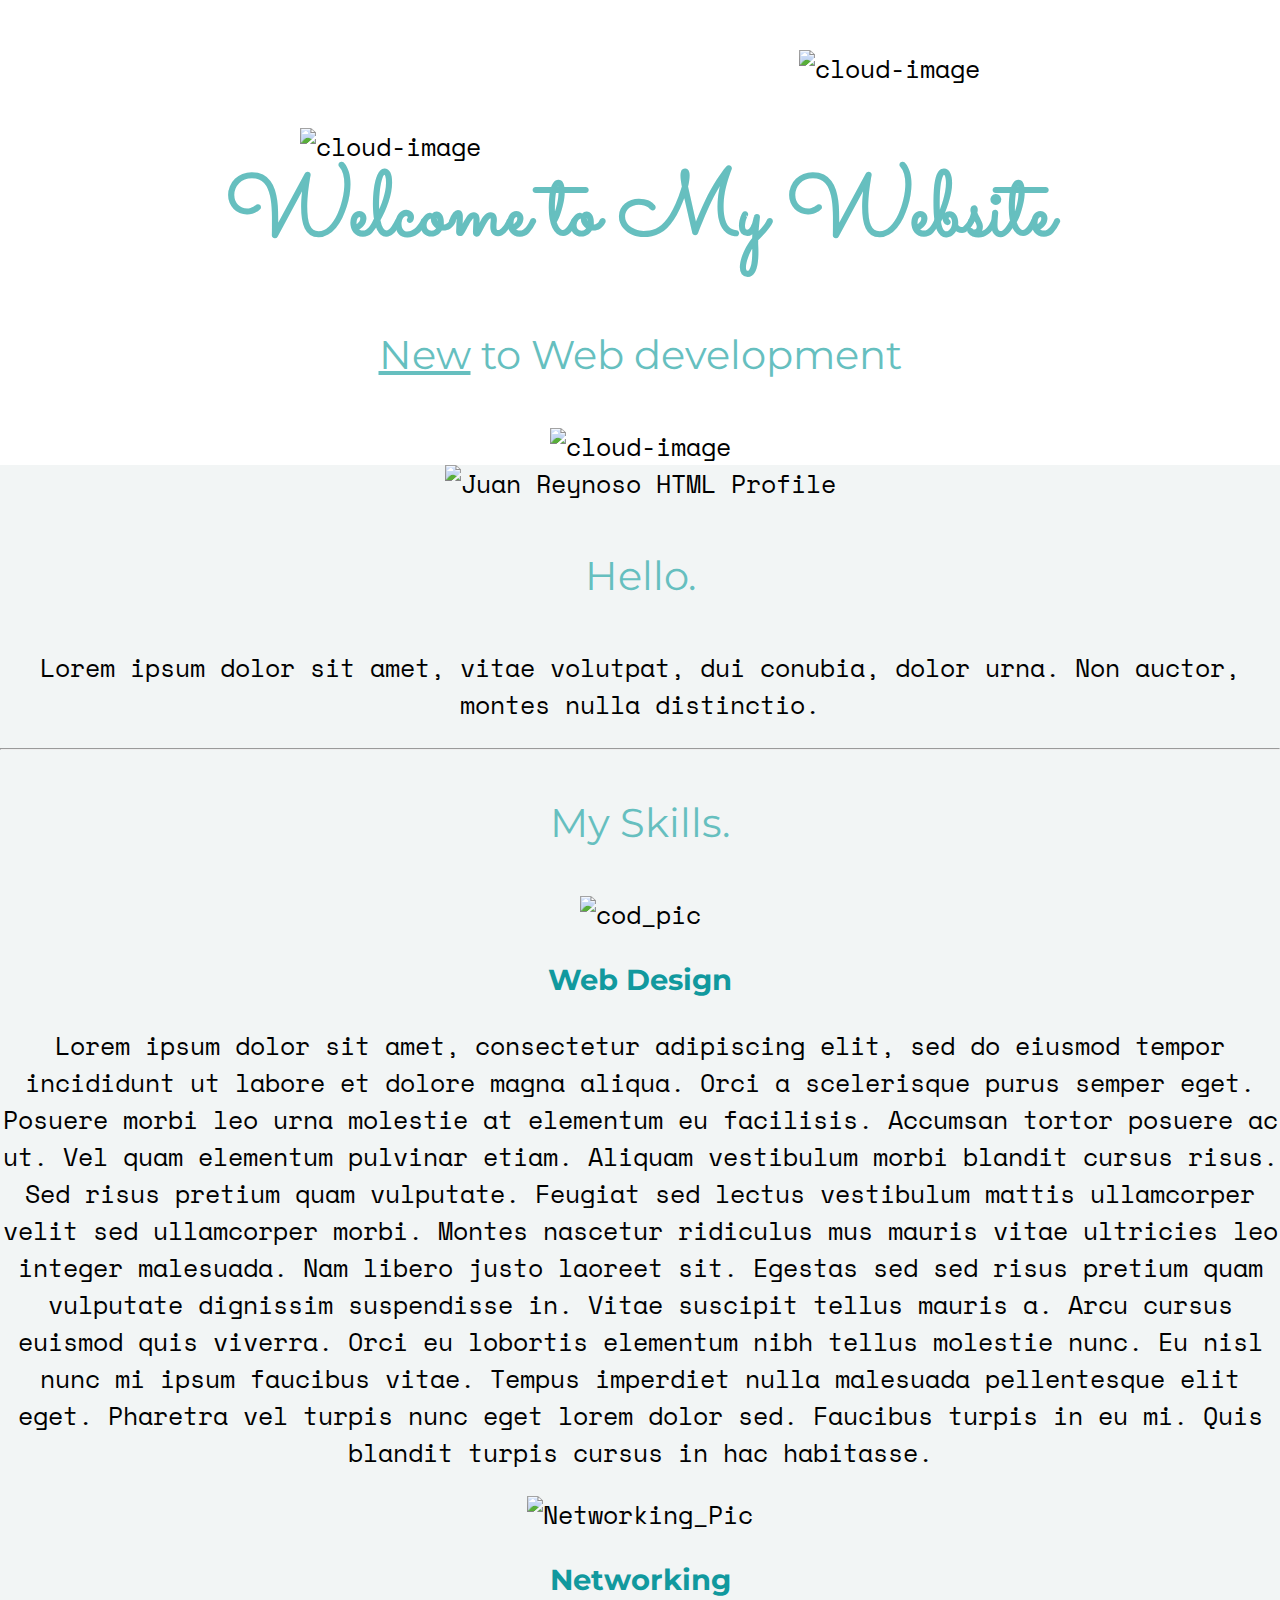
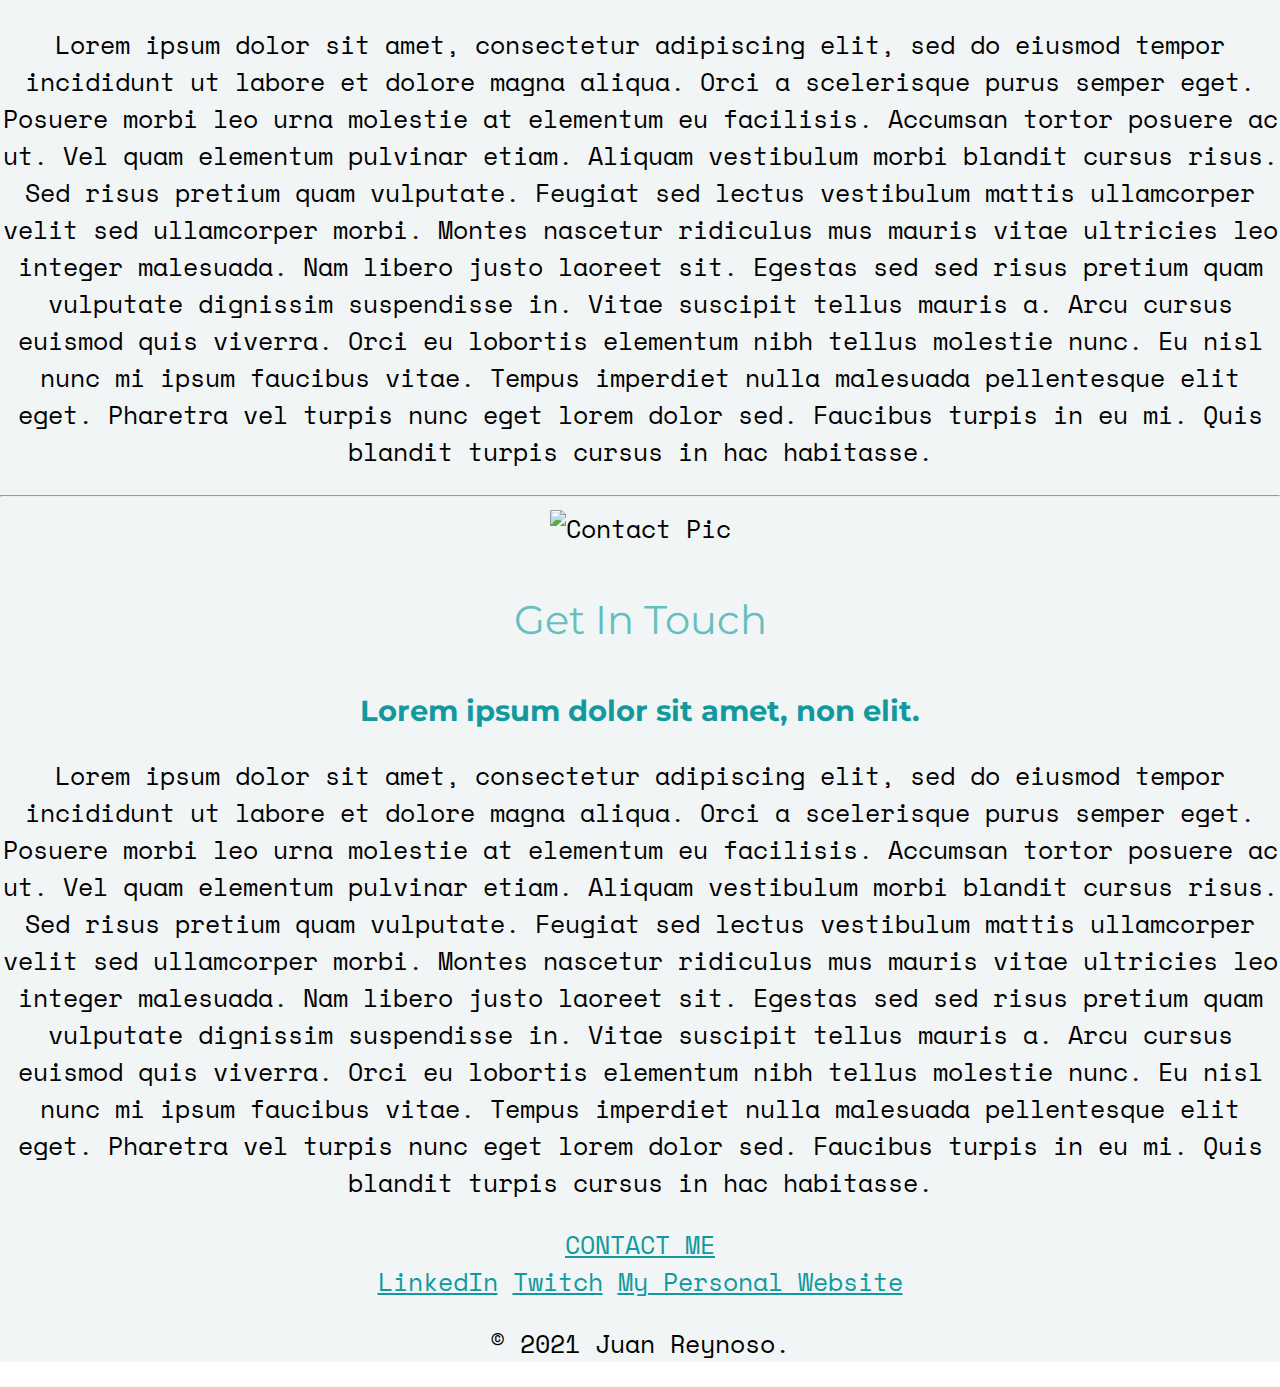
==== Udemy/Complete_2021_Web_Dev_Bootcamp/CSS - My Site/index.html @ 139c1a7d "updated code" ====
<!DOCTYPE html>
<html lang="en">
<head>
    <meta charset="UTF-8">

    <meta http-equiv="X-UA-Compatible" content="IE=edge">

    <meta name="viewport" content="width=device-width, initial-scale=1.0">

    <title>Juans Website</title>

    <link rel="stylesheet" href="/Udemy/Complete_2021_Web_Dev_Bootcamp/CSS - My Site/CSS/styles.css">

    <link rel="icon" href="/Udemy/Complete_2021_Web_Dev_Bootcamp/CSS - My Site/favicon.ico">

    <link href="https://fonts.googleapis.com/css2?family=Montserrat&family=Sacramento&family=Space+Mono&display=swap" rel="stylesheet">


</head>
<body>
    <div class="top-container">
        <!--Following tags are nested inside <div class="top-container">-->
        <img class="top-cloud" src="images/cloud.png" alt="cloud-image">
        <h1>Welcome to My Website</h1>
        <h2><span class  ="span1">New</span> to Web development</h2>
        <img class="bottom-cloud" src="images/cloud.png" alt="cloud-image">
        <img src="images/mountain.png" alt="cloud-image">
    </div>

    <div class="middle-container">
        <div class="profile">
          <img width="200" src="https://live.staticflickr.com/65535/51539789781_a03d1393fe_w.jpg" height="200" alt="Juan Reynoso HTML Profile">
          <h2>Hello.</h2>
          <p>Lorem ipsum dolor sit amet, vitae volutpat, dui conubia, dolor urna. Non auctor, montes nulla distinctio.</p>
        </div>
        <hr>
        <div class="skills">
          <h2>My Skills.</h2>
          <div class="skill-row">
            <img class="" src="https://cdn-icons-png.flaticon.com/512/5741/5741383.png" alt="cod_pic">
            <h3>Web Design</h3>
            <p>Lorem ipsum dolor sit amet, consectetur adipiscing elit, sed do eiusmod tempor incididunt ut labore et dolore magna aliqua. Orci a scelerisque purus semper eget. Posuere morbi leo urna molestie at elementum eu facilisis. Accumsan tortor posuere ac ut. Vel quam elementum pulvinar etiam. Aliquam vestibulum morbi blandit cursus risus. Sed risus pretium quam vulputate. Feugiat sed lectus vestibulum mattis ullamcorper velit sed ullamcorper morbi. Montes nascetur ridiculus mus mauris vitae ultricies leo integer malesuada. Nam libero justo laoreet sit. Egestas sed sed risus pretium quam vulputate dignissim suspendisse in. Vitae suscipit tellus mauris a. Arcu cursus euismod quis viverra. Orci eu lobortis elementum nibh tellus molestie nunc. Eu nisl nunc mi ipsum faucibus vitae. Tempus imperdiet nulla malesuada pellentesque elit eget. Pharetra vel turpis nunc eget lorem dolor sed. Faucibus turpis in eu mi. Quis blandit turpis cursus in hac habitasse.</p>
          </div>
          <div class="skill-row">
            <img class="" src="https://cdn-icons-png.flaticon.com/512/875/875075.png" width="400" height="267" alt="Networking_Pic">
            <h3>Networking</h3>
            <p>Lorem ipsum dolor sit amet, consectetur adipiscing elit, sed do eiusmod tempor incididunt ut labore et dolore magna aliqua. Orci a scelerisque purus semper eget. Posuere morbi leo urna molestie at elementum eu facilisis. Accumsan tortor posuere ac ut. Vel quam elementum pulvinar etiam. Aliquam vestibulum morbi blandit cursus risus. Sed risus pretium quam vulputate. Feugiat sed lectus vestibulum mattis ullamcorper velit sed ullamcorper morbi. Montes nascetur ridiculus mus mauris vitae ultricies leo integer malesuada. Nam libero justo laoreet sit. Egestas sed sed risus pretium quam vulputate dignissim suspendisse in. Vitae suscipit tellus mauris a. Arcu cursus euismod quis viverra. Orci eu lobortis elementum nibh tellus molestie nunc. Eu nisl nunc mi ipsum faucibus vitae. Tempus imperdiet nulla malesuada pellentesque elit eget. Pharetra vel turpis nunc eget lorem dolor sed. Faucibus turpis in eu mi. Quis blandit turpis cursus in hac habitasse.</p>
          </div>
        </div>
        <hr>
        <div class="contact-me">
          <img class="" src="https://media.giphy.com/media/iz30qSwSKKCnC/giphy.gif" width="350" height="300" alt="Contact Pic">
          <h2>Get In Touch</h2>
          <h3>Lorem ipsum dolor sit amet, non elit.</h3>
          <p>Lorem ipsum dolor sit amet, consectetur adipiscing elit, sed do eiusmod tempor incididunt ut labore et dolore magna aliqua. Orci a scelerisque purus semper eget. Posuere morbi leo urna molestie at elementum eu facilisis. Accumsan tortor posuere ac ut. Vel quam elementum pulvinar etiam. Aliquam vestibulum morbi blandit cursus risus. Sed risus pretium quam vulputate. Feugiat sed lectus vestibulum mattis ullamcorper velit sed ullamcorper morbi. Montes nascetur ridiculus mus mauris vitae ultricies leo integer malesuada. Nam libero justo laoreet sit. Egestas sed sed risus pretium quam vulputate dignissim suspendisse in. Vitae suscipit tellus mauris a. Arcu cursus euismod quis viverra. Orci eu lobortis elementum nibh tellus molestie nunc. Eu nisl nunc mi ipsum faucibus vitae. Tempus imperdiet nulla malesuada pellentesque elit eget. Pharetra vel turpis nunc eget lorem dolor sed. Faucibus turpis in eu mi. Quis blandit turpis cursus in hac habitasse.</p>
          <a class="btn" href="jgreynoso911@gmail.com">CONTACT ME</a>
        </div>
      </div>
      
      
      <div class="bottom-container">
        <a class="footer-link" href="https://www.linkedin.com/in/juan-reynoso-428535205/">LinkedIn</a>
        <a class="footer-link" href="https://www.twitch.tv/rdhulk">Twitch</a>
        <a class="footer-link" href="https://juanatatime.com/">My Personal Website</a>
        <p>© 2021 Juan Reynoso.</p>
      </div>
      

</body>
</html>
---- Udemy/Complete_2021_Web_Dev_Bootcamp/CSS - My Site/CSS/styles.css ----
.top-container {
    background-color: white;
    /*   margin: 0px;   */
    position: relative;
    /***padding-top: 100px;*** pushes everything down***/
    padding-top: 100px;
}


body {
    font-size: 25px;
    margin: 0;
    text-align: center;
    font-family: 'Space Mono', monospace;
    
}

h1 {
    font-size: 5.625rem;
    /* 50px is top, 1st auto is right, 0 is bottom, and 2nd auto is left and auto keeps it centered*/
    margin: 50px auto 0 auto;
    font-family: 'Sacramento', cursive;
    /*   width: 25%;   */
    /* Using margin: so h1 is centered automatically inside the body, even if width is changed. */
    /*   margin:  0 auto 0 auto;   */
    color: #66BFBF;
}

h2 {
    font-family: 'Montserrat', sans-serif;
    font-size: 2.5rem;
    color: #66BFBF;
    font-weight: normal;
    line-height: 2;
}

h3 {
    font-family: 'Montserrat', sans-serif;
    color: #11999E
}

div {
    background-color: #f2f5f5;
}

.middle-container {

}

.bottom-container {

}

.span1 {
    text-decoration: underline;
}

.top-cloud {
    position: absolute;
    right: 300px;
    top: 50px;

}

.bottom-cloud {
    position: absolute;
    left: 300px;
    bottom: 300px;
}

a {
    color: #11999E
}
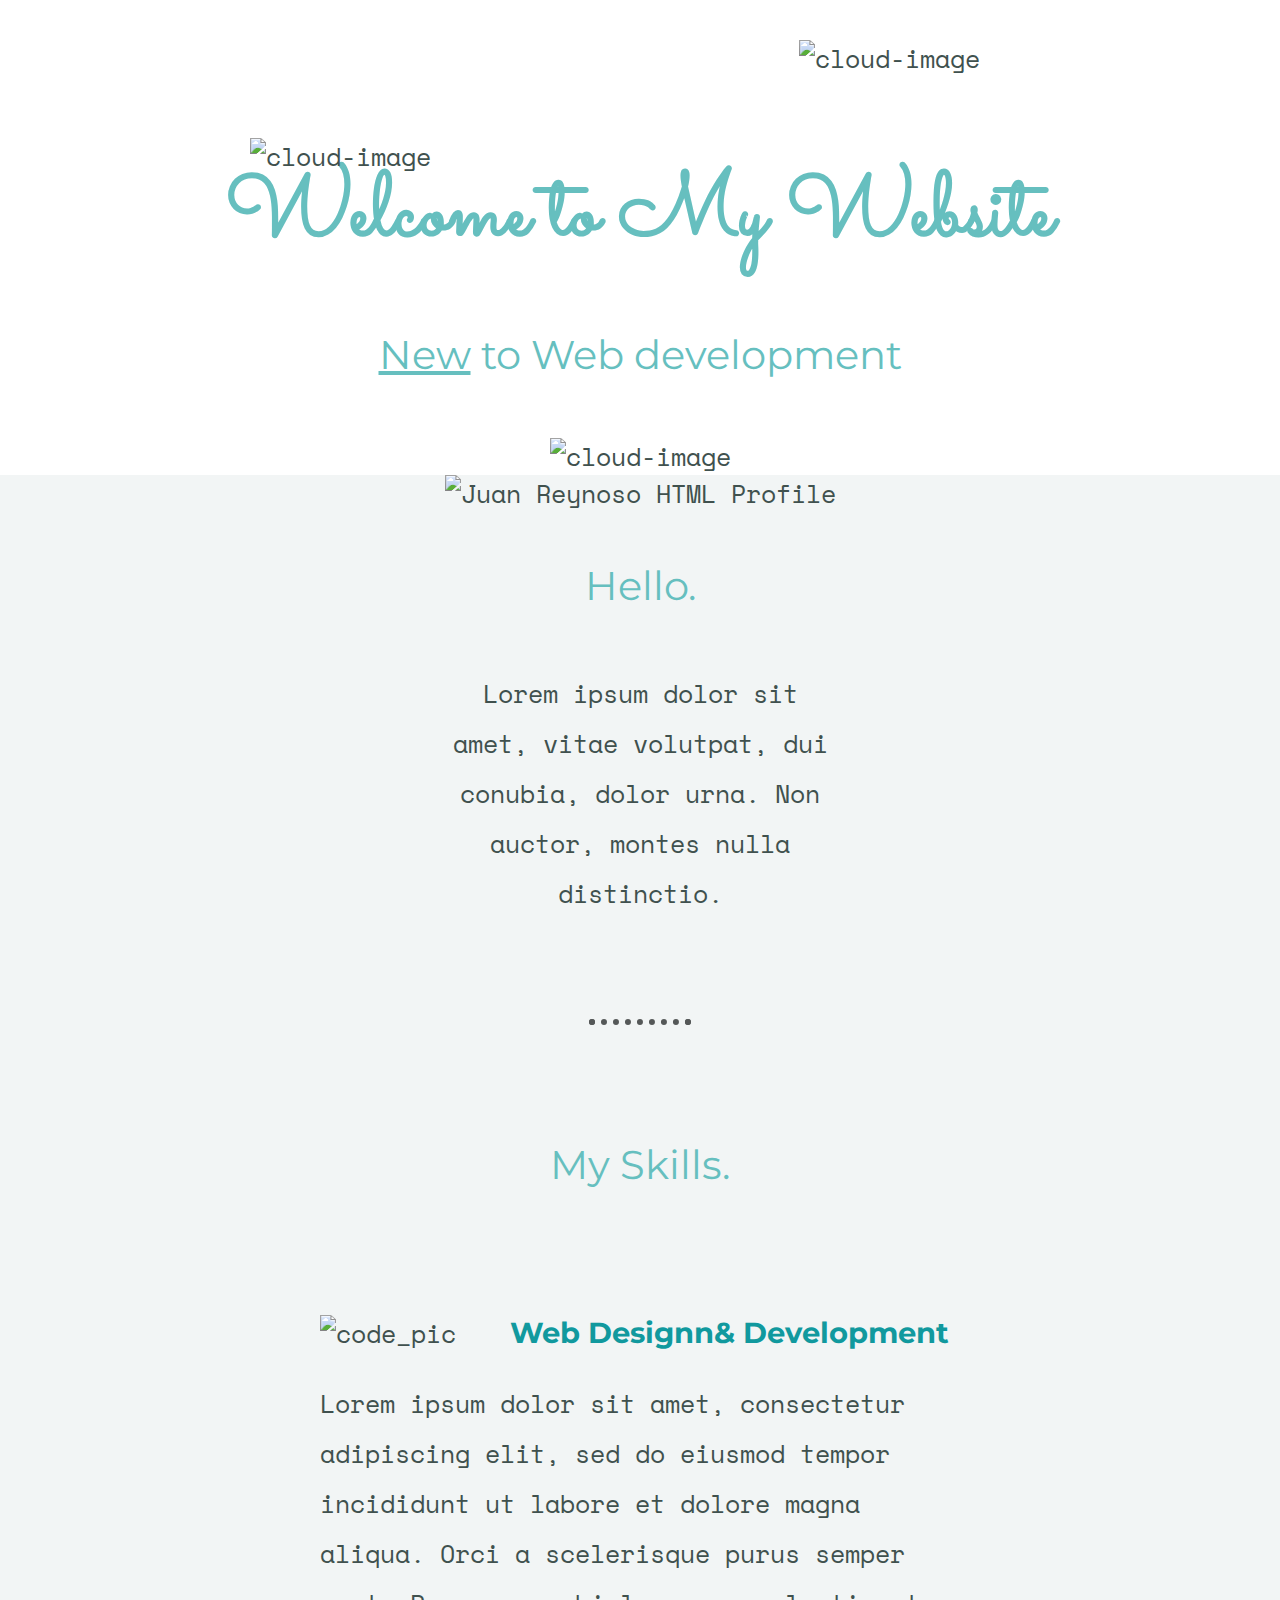
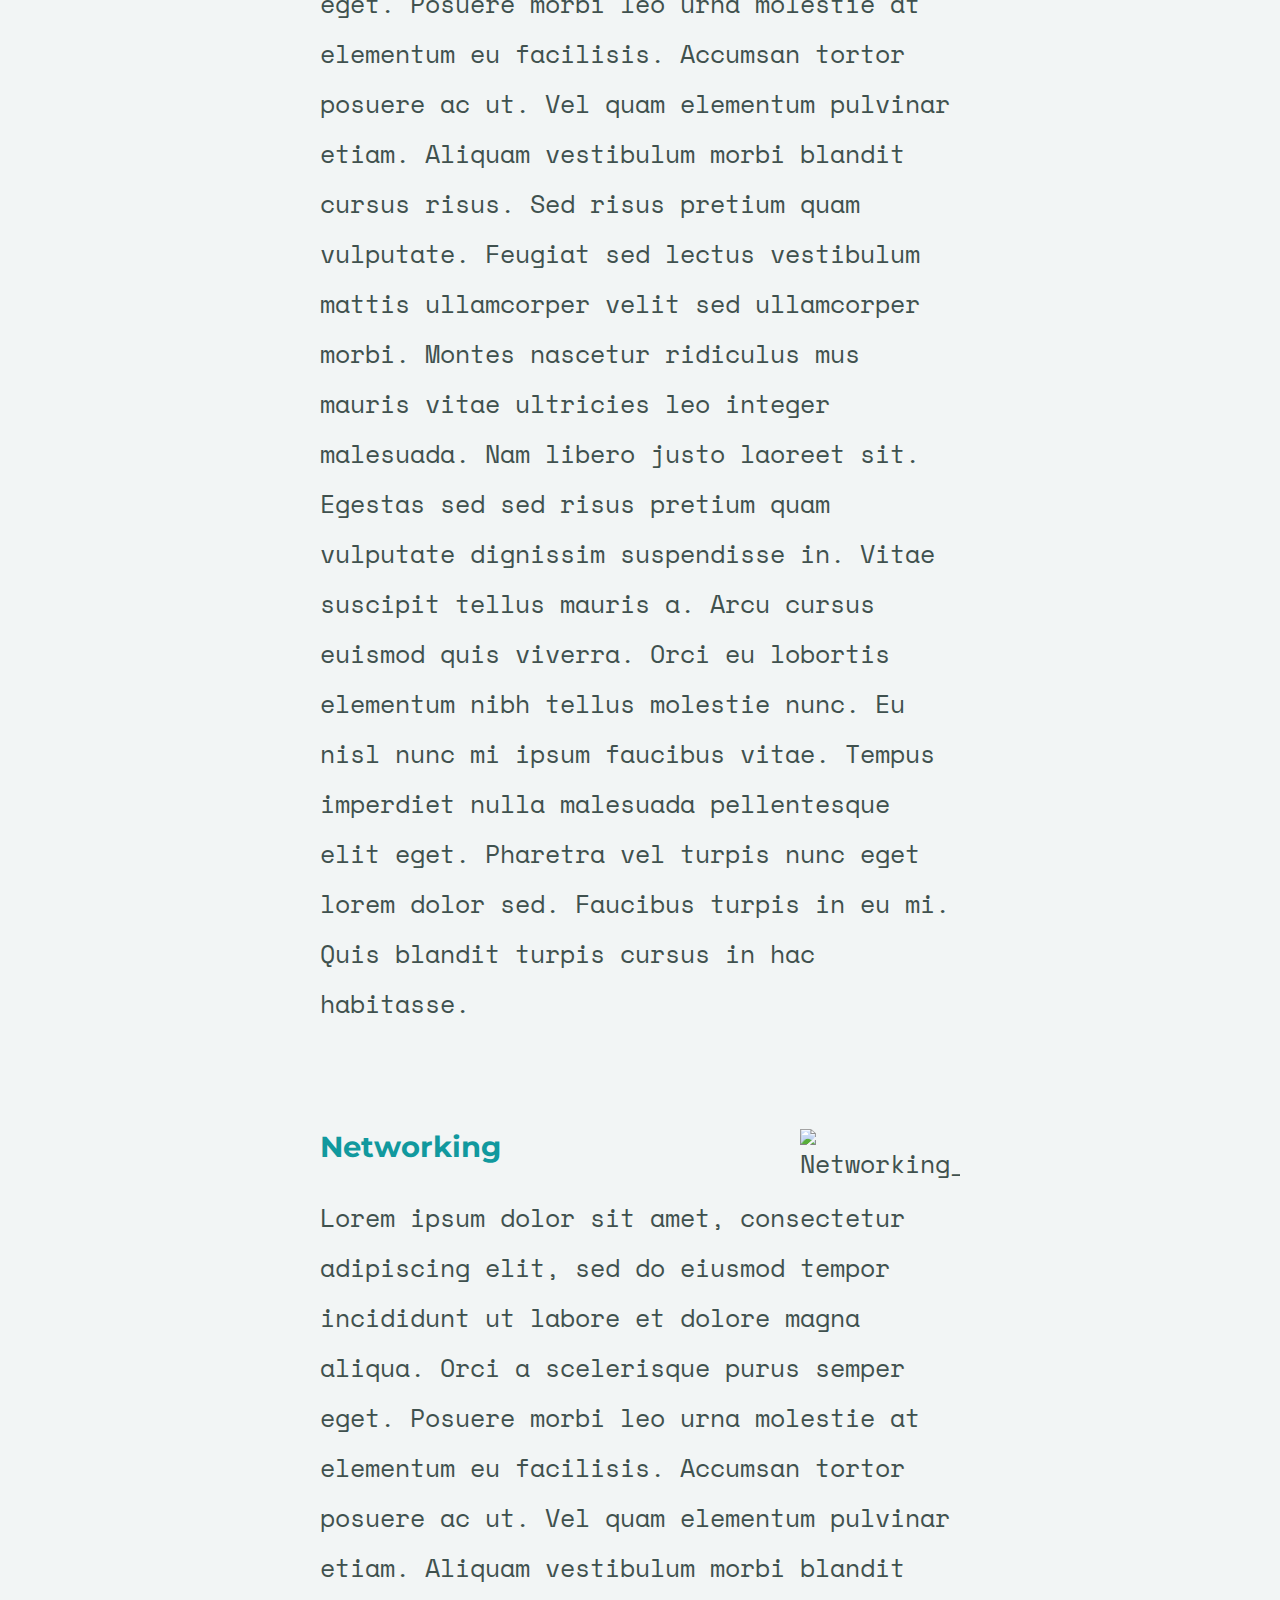
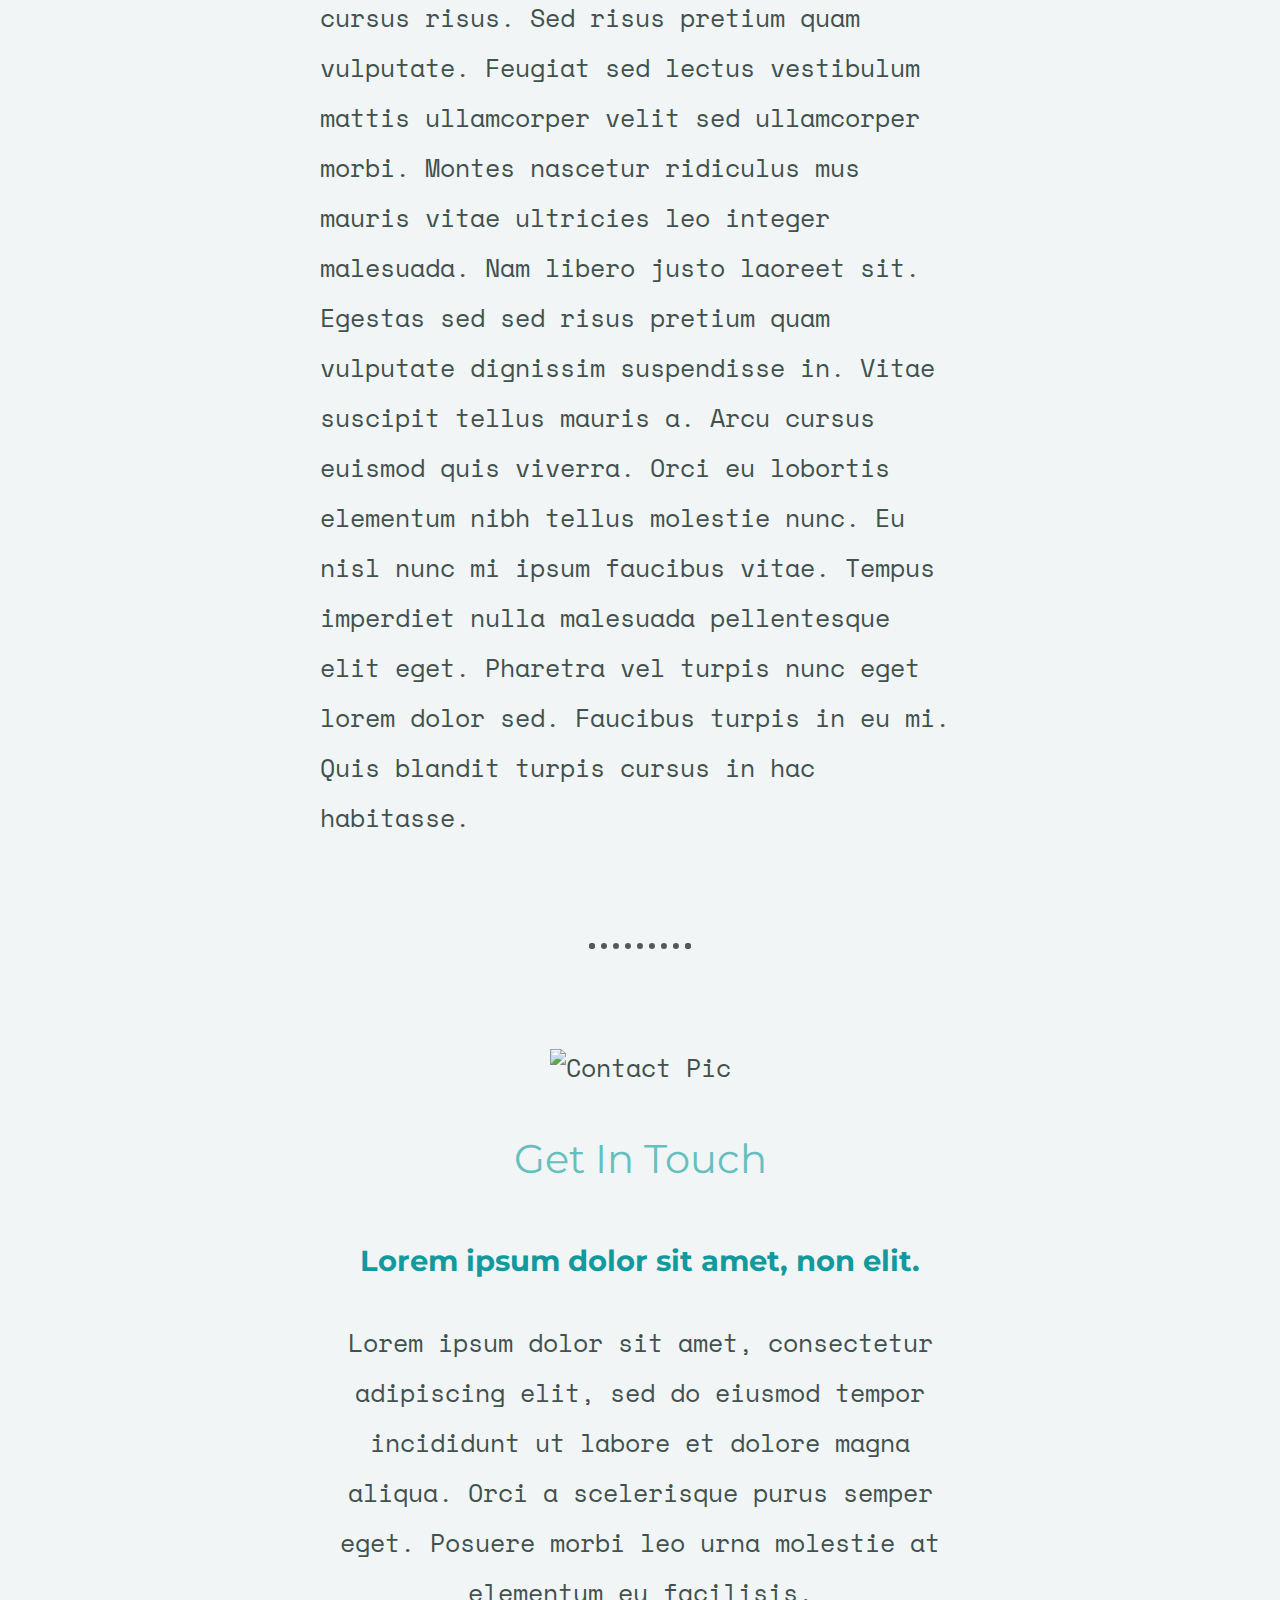
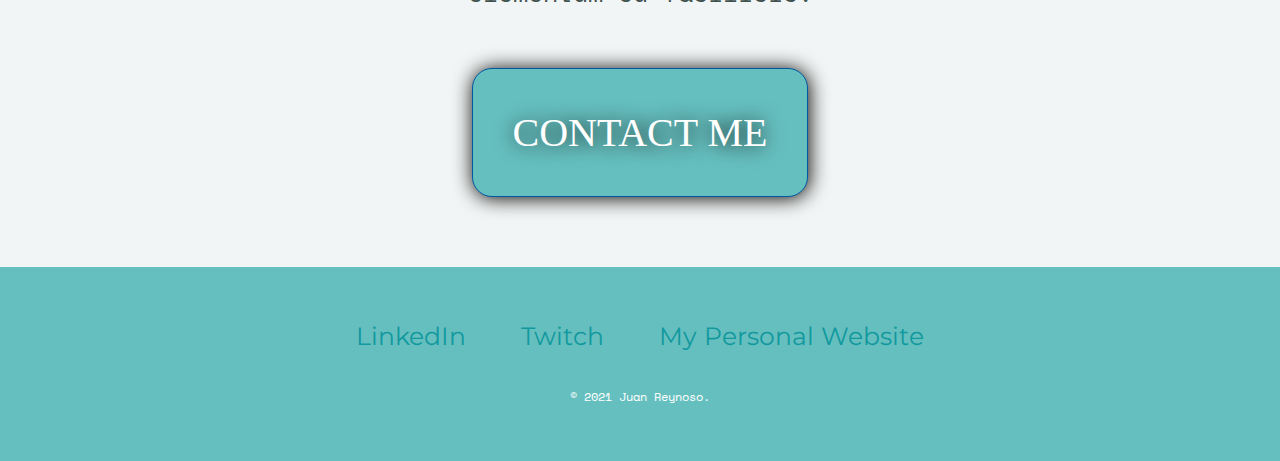
==== commit 9ed4f61a: "updated code again" ====
--- a/Udemy/Complete_2021_Web_Dev_Bootcamp/CSS - My Site/index.html
+++ b/Udemy/Complete_2021_Web_Dev_Bootcamp/CSS - My Site/index.html
@@ -22,7 +22,7 @@
         <!--Following tags are nested inside <div class="top-container">-->
         <img class="top-cloud" src="images/cloud.png" alt="cloud-image">
         <h1>Welcome to My Website</h1>
-        <h2><span class  ="span1">New</span> to Web development</h2>
+        <h2><span class="span1">New</span> to Web development</h2>
         <img class="bottom-cloud" src="images/cloud.png" alt="cloud-image">
         <img src="images/mountain.png" alt="cloud-image">
     </div>
@@ -31,29 +31,29 @@
         <div class="profile">
           <img width="200" src="https://live.staticflickr.com/65535/51539789781_a03d1393fe_w.jpg" height="200" alt="Juan Reynoso HTML Profile">
           <h2>Hello.</h2>
-          <p>Lorem ipsum dolor sit amet, vitae volutpat, dui conubia, dolor urna. Non auctor, montes nulla distinctio.</p>
+          <p class="intro">Lorem ipsum dolor sit amet, vitae volutpat, dui conubia, dolor urna. Non auctor, montes nulla distinctio.</p>
         </div>
         <hr>
         <div class="skills">
           <h2>My Skills.</h2>
           <div class="skill-row">
-            <img class="" src="https://cdn-icons-png.flaticon.com/512/5741/5741383.png" alt="cod_pic">
-            <h3>Web Design</h3>
+            <img class="code-img" src="https://cdn-icons-png.flaticon.com/512/5741/5741383.png" alt="code_pic">
+            <h3>Web Designn& Development</h3>
             <p>Lorem ipsum dolor sit amet, consectetur adipiscing elit, sed do eiusmod tempor incididunt ut labore et dolore magna aliqua. Orci a scelerisque purus semper eget. Posuere morbi leo urna molestie at elementum eu facilisis. Accumsan tortor posuere ac ut. Vel quam elementum pulvinar etiam. Aliquam vestibulum morbi blandit cursus risus. Sed risus pretium quam vulputate. Feugiat sed lectus vestibulum mattis ullamcorper velit sed ullamcorper morbi. Montes nascetur ridiculus mus mauris vitae ultricies leo integer malesuada. Nam libero justo laoreet sit. Egestas sed sed risus pretium quam vulputate dignissim suspendisse in. Vitae suscipit tellus mauris a. Arcu cursus euismod quis viverra. Orci eu lobortis elementum nibh tellus molestie nunc. Eu nisl nunc mi ipsum faucibus vitae. Tempus imperdiet nulla malesuada pellentesque elit eget. Pharetra vel turpis nunc eget lorem dolor sed. Faucibus turpis in eu mi. Quis blandit turpis cursus in hac habitasse.</p>
           </div>
           <div class="skill-row">
-            <img class="" src="https://cdn-icons-png.flaticon.com/512/875/875075.png" width="400" height="267" alt="Networking_Pic">
+            <img class="net-img" src="https://cdn-icons-png.flaticon.com/512/875/875075.png" alt="Networking_Pic">
             <h3>Networking</h3>
             <p>Lorem ipsum dolor sit amet, consectetur adipiscing elit, sed do eiusmod tempor incididunt ut labore et dolore magna aliqua. Orci a scelerisque purus semper eget. Posuere morbi leo urna molestie at elementum eu facilisis. Accumsan tortor posuere ac ut. Vel quam elementum pulvinar etiam. Aliquam vestibulum morbi blandit cursus risus. Sed risus pretium quam vulputate. Feugiat sed lectus vestibulum mattis ullamcorper velit sed ullamcorper morbi. Montes nascetur ridiculus mus mauris vitae ultricies leo integer malesuada. Nam libero justo laoreet sit. Egestas sed sed risus pretium quam vulputate dignissim suspendisse in. Vitae suscipit tellus mauris a. Arcu cursus euismod quis viverra. Orci eu lobortis elementum nibh tellus molestie nunc. Eu nisl nunc mi ipsum faucibus vitae. Tempus imperdiet nulla malesuada pellentesque elit eget. Pharetra vel turpis nunc eget lorem dolor sed. Faucibus turpis in eu mi. Quis blandit turpis cursus in hac habitasse.</p>
           </div>
         </div>
         <hr>
-        <div class="contact-me">
+        <div class="contact-message">
           <img class="" src="https://media.giphy.com/media/iz30qSwSKKCnC/giphy.gif" width="350" height="300" alt="Contact Pic">
           <h2>Get In Touch</h2>
           <h3>Lorem ipsum dolor sit amet, non elit.</h3>
-          <p>Lorem ipsum dolor sit amet, consectetur adipiscing elit, sed do eiusmod tempor incididunt ut labore et dolore magna aliqua. Orci a scelerisque purus semper eget. Posuere morbi leo urna molestie at elementum eu facilisis. Accumsan tortor posuere ac ut. Vel quam elementum pulvinar etiam. Aliquam vestibulum morbi blandit cursus risus. Sed risus pretium quam vulputate. Feugiat sed lectus vestibulum mattis ullamcorper velit sed ullamcorper morbi. Montes nascetur ridiculus mus mauris vitae ultricies leo integer malesuada. Nam libero justo laoreet sit. Egestas sed sed risus pretium quam vulputate dignissim suspendisse in. Vitae suscipit tellus mauris a. Arcu cursus euismod quis viverra. Orci eu lobortis elementum nibh tellus molestie nunc. Eu nisl nunc mi ipsum faucibus vitae. Tempus imperdiet nulla malesuada pellentesque elit eget. Pharetra vel turpis nunc eget lorem dolor sed. Faucibus turpis in eu mi. Quis blandit turpis cursus in hac habitasse.</p>
-          <a class="btn" href="jgreynoso911@gmail.com">CONTACT ME</a>
+          <p class="contact-message">Lorem ipsum dolor sit amet, consectetur adipiscing elit, sed do eiusmod tempor incididunt ut labore et dolore magna aliqua. Orci a scelerisque purus semper eget. Posuere morbi leo urna molestie at elementum eu facilisis.</p>
+          <a class="BUTTON_XEX" href="jgreynoso911@gmail.com">CONTACT ME</a>
         </div>
       </div>
       
@@ -62,7 +62,7 @@
         <a class="footer-link" href="https://www.linkedin.com/in/juan-reynoso-428535205/">LinkedIn</a>
         <a class="footer-link" href="https://www.twitch.tv/rdhulk">Twitch</a>
         <a class="footer-link" href="https://juanatatime.com/">My Personal Website</a>
-        <p>© 2021 Juan Reynoso.</p>
+        <p class="copyright">© 2021 Juan Reynoso.</p>
       </div>
       
 
--- a/Udemy/Complete_2021_Web_Dev_Bootcamp/CSS - My Site/CSS/styles.css
+++ b/Udemy/Complete_2021_Web_Dev_Bootcamp/CSS - My Site/CSS/styles.css
@@ -12,6 +12,7 @@
     margin: 0;
     text-align: center;
     font-family: 'Space Mono', monospace;
+    color: #40514e;
     
 }
 
@@ -32,6 +33,7 @@
     color: #66BFBF;
     font-weight: normal;
     line-height: 2;
+    padding-bottom: 10px;
 }
 
 h3 {
@@ -43,12 +45,20 @@
     background-color: #f2f5f5;
 }
 
+hr {
+    border: dotted #555858 6px;
+    border-bottom: none;
+    width: 7%;
+    margin: 100px auto;
+}
+
 .middle-container {
-
+    margin: 0px;
 }
 
 .bottom-container {
-
+    background-color: #66BFBF;
+    padding: 50px 0 20px;
 }
 
 .span1 {
@@ -58,16 +68,104 @@
 .top-cloud {
     position: absolute;
     right: 300px;
-    top: 50px;
+    top: 40px;
 
 }
 
 .bottom-cloud {
     position: absolute;
-    left: 300px;
+    left: 250px;
     bottom: 300px;
 }
 
 a {
-    color: #11999E
+    color: #11999E;
+    font-family: 'Montserrat', sans-serif;
+    margin: 10px 20px;
+    text-decoration: none;
+}
+
+a:hover {
+    color: #EAF6F6
+}
+
+.skill-row {
+    width: 50%;
+    margin: 100px auto 100px auto;
+    text-align: left;
+}
+
+p {
+    line-height: 2;
+}
+
+.code-img {
+    width: 25%;
+    float: left;
+    margin-right: 30px;
+    
+}
+
+.net-img {
+    width: 25%;
+    float: right;
+    margin-left: 30px;
+}
+
+.copyright {
+    color: white;
+    font-size: 0.74rem;
+    padding: 20px 0px;
+}
+
+.BUTTON_XEX {
+    background: #66BFBF;
+    background-image: -webkit-linear-gradient(top, #66BFBF, #66BFBF);
+    background-image: -moz-linear-gradient(top, #66BFBF, #66BFBF);
+    background-image: -ms-linear-gradient(top, #66BFBF, #66BFBF);
+    background-image: -o-linear-gradient(top, #66BFBF, #66BFBF);
+    background-image: -webkit-gradient(to bottom, #66BFBF, #66BFBF);
+    -webkit-border-radius: 20px;
+    -moz-border-radius: 20px;
+    border-radius: 20px;
+    color: #FFFFFF;
+    font-family: Brush Script MT;
+    font-size: 40px;
+    font-weight: 100;
+    margin-bottom: 30px;
+    padding: 40px;
+    -webkit-box-shadow: 1px 1px 20px 0 #000000;
+    -moz-box-shadow: 1px 1px 20px 0 #000000;
+    box-shadow: 1px 1px 20px 0 #000000;
+    text-shadow: 1px 1px 20px #000000;
+    border: solid #0059A0 1px;
+    text-decoration: none;
+    display: inline-block;
+    cursor: pointer;
+    text-align: center;
+}
+
+ .BUTTON_XEX:hover {
+    border: solid #337FED 1px;
+    background: #1E62D0;
+    background-image: -webkit-linear-gradient(top, #1E62D0, #3D94F6);
+    background-image: -moz-linear-gradient(top, #1E62D0, #3D94F6);
+    background-image: -ms-linear-gradient(top, #1E62D0, #3D94F6);
+    background-image: -o-linear-gradient(top, #1E62D0, #3D94F6);
+    background-image: -webkit-gradient(to bottom, #1E62D0, #3D94F6);
+    -webkit-border-radius: 20px;
+    -moz-border-radius: 20px;
+    border-radius: 20px;
+    text-decoration: none;
+ }
+
+.intro {
+    width: 30%;
+    margin: auto;
+}
+
+.contact-message {
+    width: 70%;
+    margin: 40px auto 0px;
+    padding-bottom: 40px;
 }